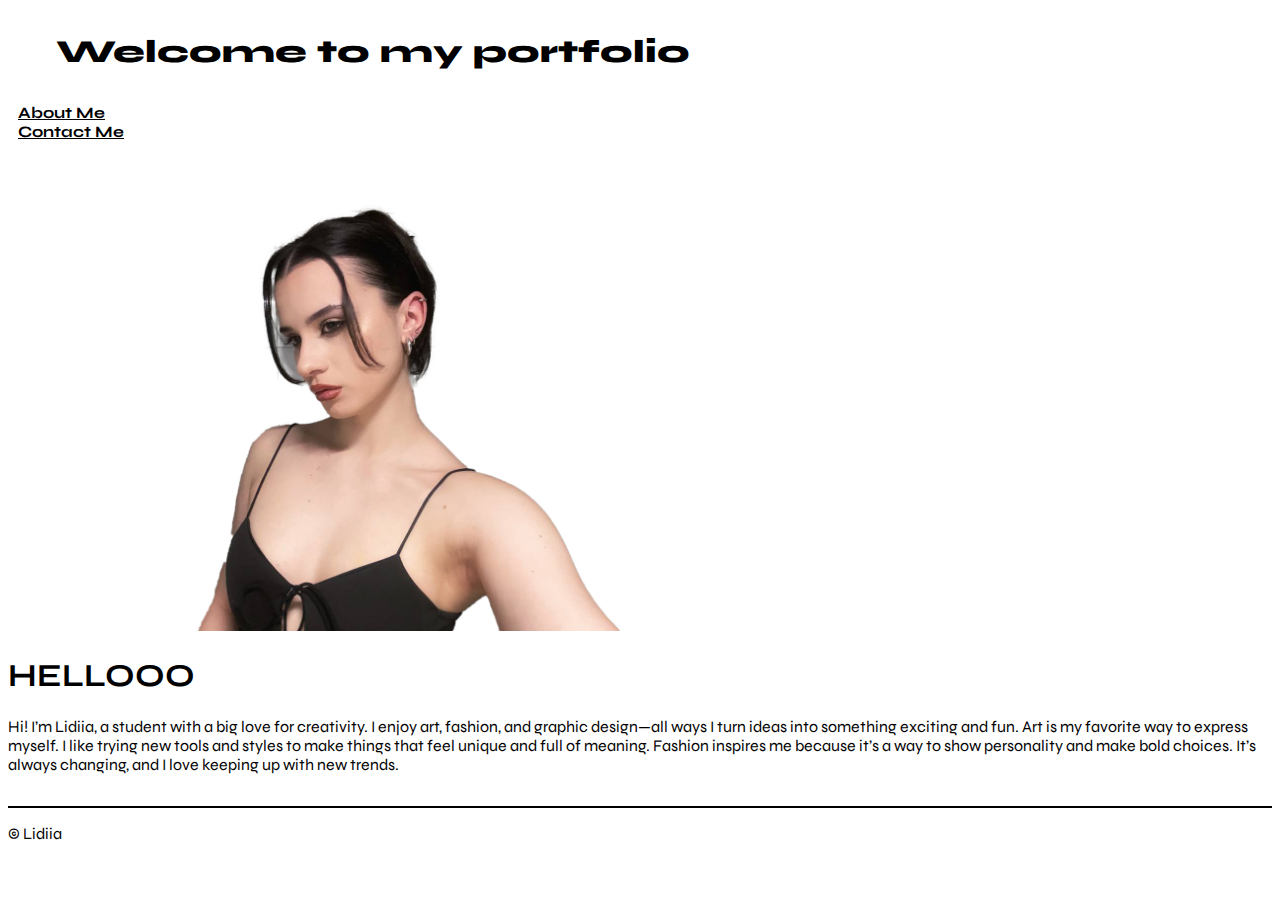
==== index.html @ ee768a61 "two pages are done i guess" ====
<!DOCTYPE html>
<html lang="en">

<head>
  <meta charset="UTF-8">
  <meta name="viewport" content="width=device-width, initial-scale=1.0">
  <title>My Portfolio</title>
  <link rel="stylesheet" href="css/main.css">
  <link rel="preconnect" href="https://fonts.googleapis.com">
<link rel="preconnect" href="https://fonts.gstatic.com" crossorigin>
<link href="https://fonts.googleapis.com/css2?family=Syne:wght@400..800&display=swap" rel="stylesheet">
</head>

<body>
  <header>
    <p id="logo">Welcome to my portfolio</p>
    
    <nav>
      <ul>
        <a href="index.html">
          <li class="about">About Me</li>
        </a>
        <a href="contact-me.html"> 
          <li class="contact">Contact Me</li>
        </a>
      </ul>
    </nav>
  </header>
  <main>
    <img class="me-image" src="img/my-portfolio-main copy.jpg" alt="Picture of me.">
    <h1>HELLOOO</h1>
    <!-- running text -->
    <p>Hi! I’m Lidiia, a student with a big love for creativity. I enjoy art, fashion, and graphic design—all ways I turn ideas into something exciting and fun.
       Art is my favorite way to express myself. I like trying new tools and styles to make things that feel unique and full of meaning. Fashion inspires me because it’s a way to show personality and make bold choices. It’s always changing, and I love keeping up with new trends.
    </p>
  </main>
  <!-- footer -->
  <footer>
    <P>© Lidiia</P>
  </footer>
</body>

</html>
---- css/main.css ----
* {
  font-family: "Syne", serif;
  font-optical-sizing: auto;
}

/* HEADER */
#logo{
  font-weight: 1000;
  font-size: 2.0rem;
  margin-left:3rem;
}

ul{
  list-style:none;
  padding-left: 10px;
}


a{
  color: black;
}

.about{
  font-weight: 700;
}
.contact{
  font-weight: 700;
}
.lets{
  padding-left:110px;
}

.me-image {
  width: 50%;
}

/* footer */
footer {
  border-top: 2px solid black;
  margin-top: 2rem;
}

.contact-text{
  margin-left:15rem;
}

h4{
  margin-left:6rem;
}
.write{
 border: 2px solid black;
 margin:1rem;
 padding: 5px;
}
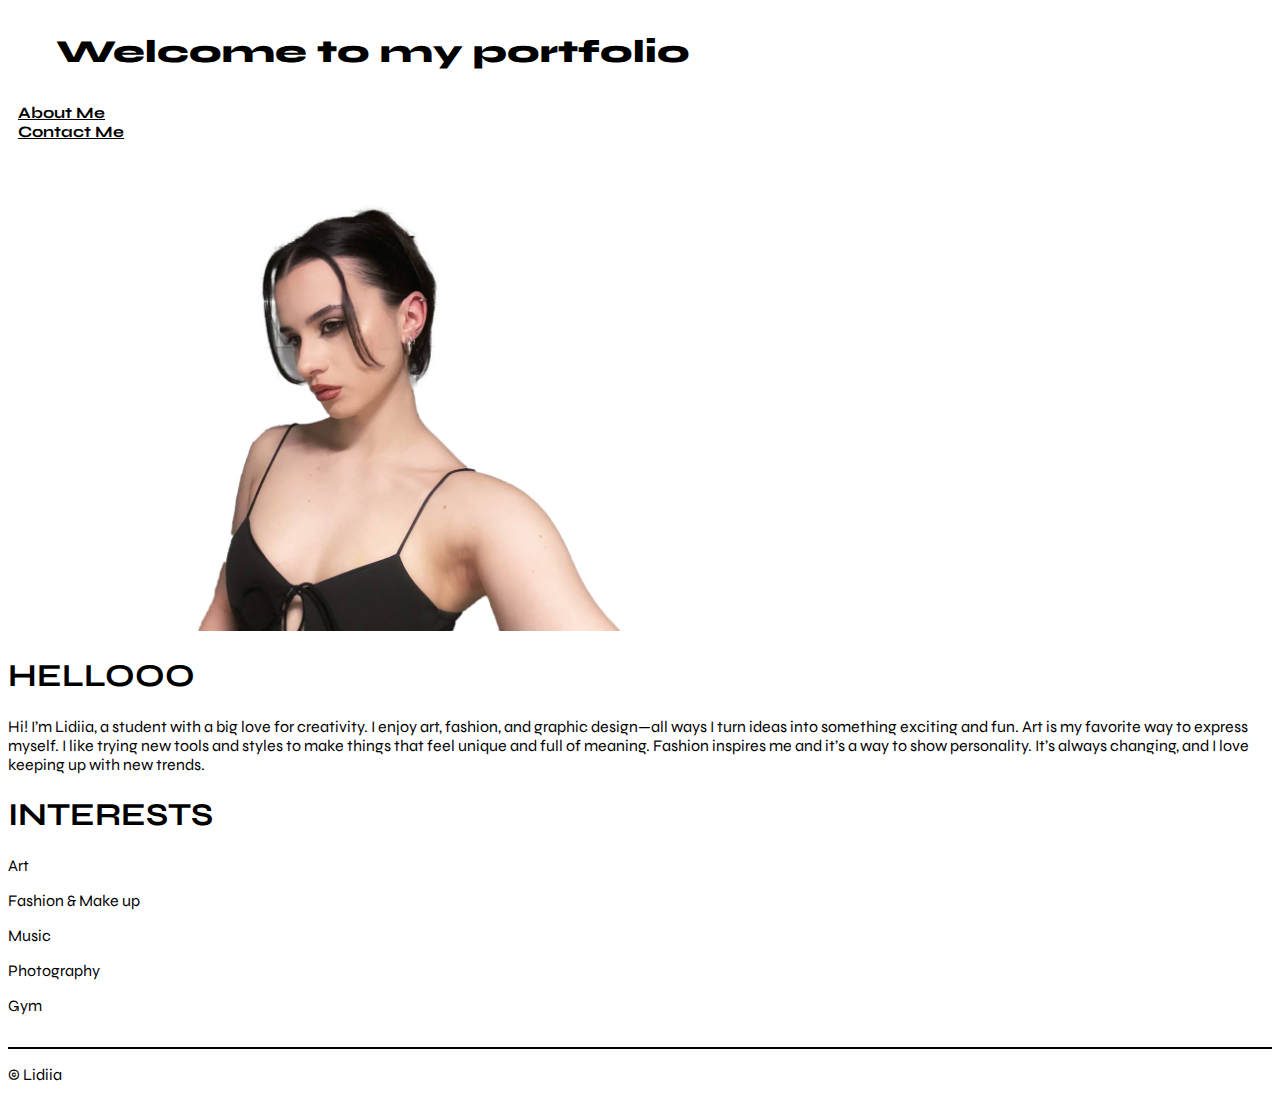
==== commit 88c59bf4: "done 1" ====
--- a/index.html
+++ b/index.html
@@ -31,8 +31,14 @@
     <h1>HELLOOO</h1>
     <!-- running text -->
     <p>Hi! I’m Lidiia, a student with a big love for creativity. I enjoy art, fashion, and graphic design—all ways I turn ideas into something exciting and fun.
-       Art is my favorite way to express myself. I like trying new tools and styles to make things that feel unique and full of meaning. Fashion inspires me because it’s a way to show personality and make bold choices. It’s always changing, and I love keeping up with new trends.
+       Art is my favorite way to express myself. I like trying new tools and styles to make things that feel unique and full of meaning. Fashion inspires me and it’s a way to show personality. It’s always changing, and I love keeping up with new trends.
     </p>
+    <h1>INTERESTS</h1>
+    <p>Art</p>
+    <p>Fashion & Make up</p>
+    <p>Music</p>
+    <p>Photography</p>
+    <p>Gym</p>
   </main>
   <!-- footer -->
   <footer>
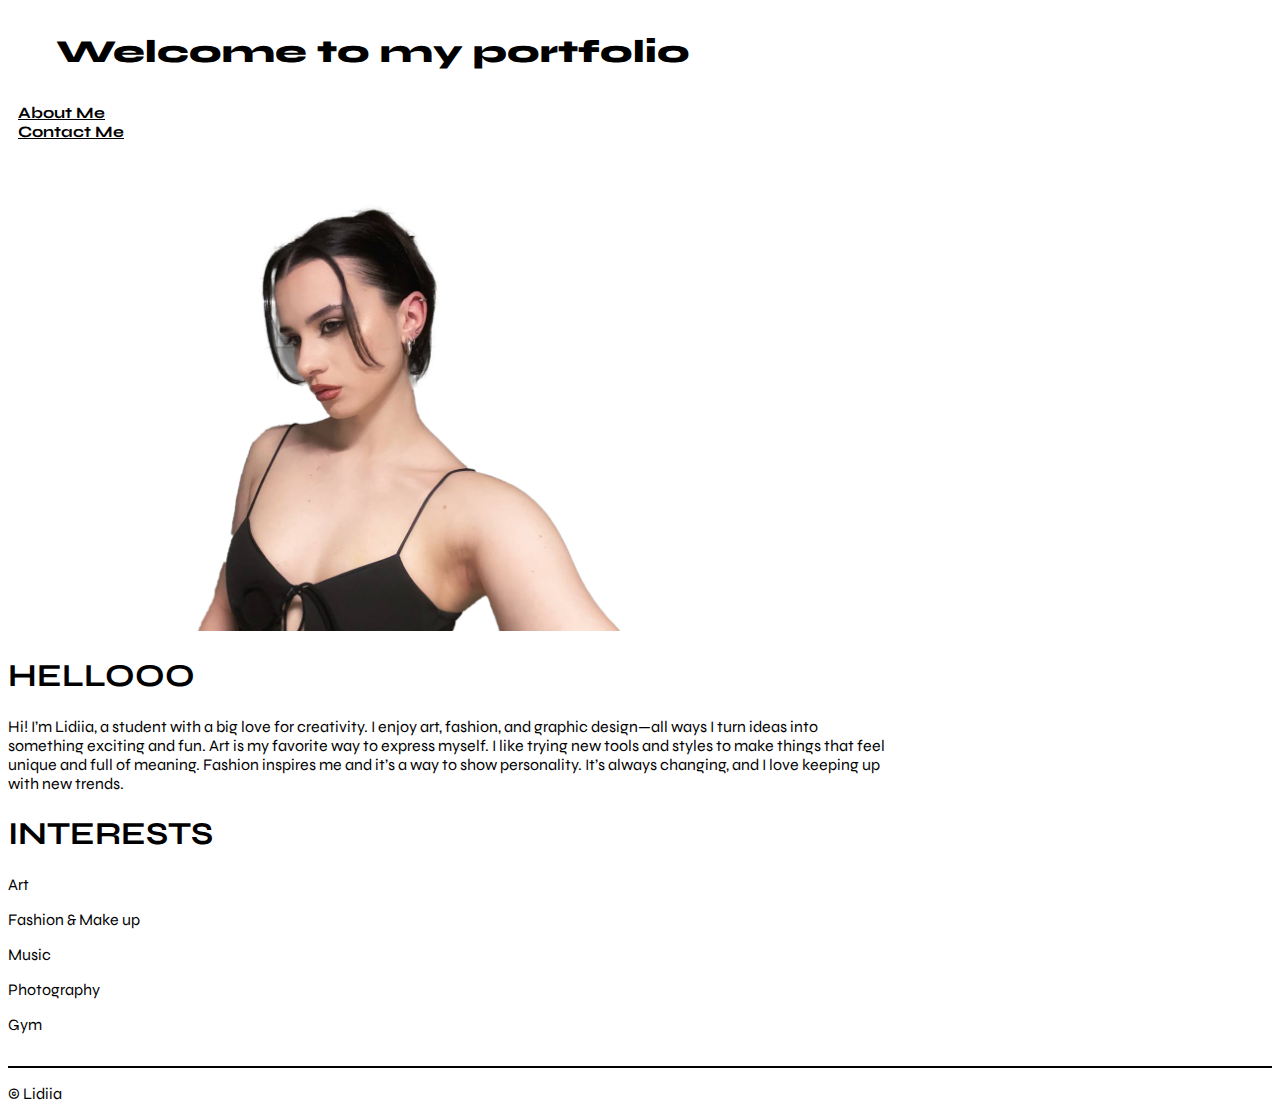
==== commit af6bfa3d: "added contact form" ====
--- a/index.html
+++ b/index.html
@@ -30,7 +30,8 @@
     <img class="me-image" src="img/my-portfolio-main copy.jpg" alt="Picture of me.">
     <h1>HELLOOO</h1>
     <!-- running text -->
-    <p>Hi! I’m Lidiia, a student with a big love for creativity. I enjoy art, fashion, and graphic design—all ways I turn ideas into something exciting and fun.
+    <p class="about-me">
+      Hi! I’m Lidiia, a student with a big love for creativity. I enjoy art, fashion, and graphic design—all ways I turn ideas into something exciting and fun.
        Art is my favorite way to express myself. I like trying new tools and styles to make things that feel unique and full of meaning. Fashion inspires me and it’s a way to show personality. It’s always changing, and I love keeping up with new trends.
     </p>
     <h1>INTERESTS</h1>
--- a/css/main.css
+++ b/css/main.css
@@ -20,6 +20,10 @@
   color: black;
 }
 
+.about-me{
+  width: 70%;
+}
+
 .about{
   font-weight: 700;
 }
@@ -40,15 +44,57 @@
   margin-top: 2rem;
 }
 
+/* contact information */
 .contact-text{
   margin-left:15rem;
 }
 
 h4{
-  margin-left:6rem;
+  margin-left:10rem;
 }
+
+/* let's work together */
 .write{
  border: 2px solid black;
  margin:1rem;
  padding: 5px;
-}+}
+
+/* contact form */
+.contact-form{
+  font-size: 25px;
+  margin-top: 5rem;
+  }
+  .contact-text{
+margin-top: 5rem;
+  }
+
+
+  .form-group {
+    margin-bottom: 1.5rem; /* Adds vertical spacing between groups */
+  }
+  
+  label {
+    display: block; /* Ensures label appears above the input */
+    margin-bottom: 0.5rem; /* Adds spacing between label and input */
+  }
+  
+  input, textarea {
+    width: 70%; /* Makes inputs full-width */
+    padding: 0.5rem; /* Adds padding inside the input fields */
+    font-size: 1rem; /* Improves readability */
+  }
+  
+  button {
+    padding:1rem 1.8rem;
+    background-color: #000000;
+    color: white;
+    border: none;
+    border-radius: 0.55rem;
+    cursor: pointer;
+    font-size: 1rem;
+  }
+  
+  button:hover {
+    background-color: #b0b0b0; 
+  }
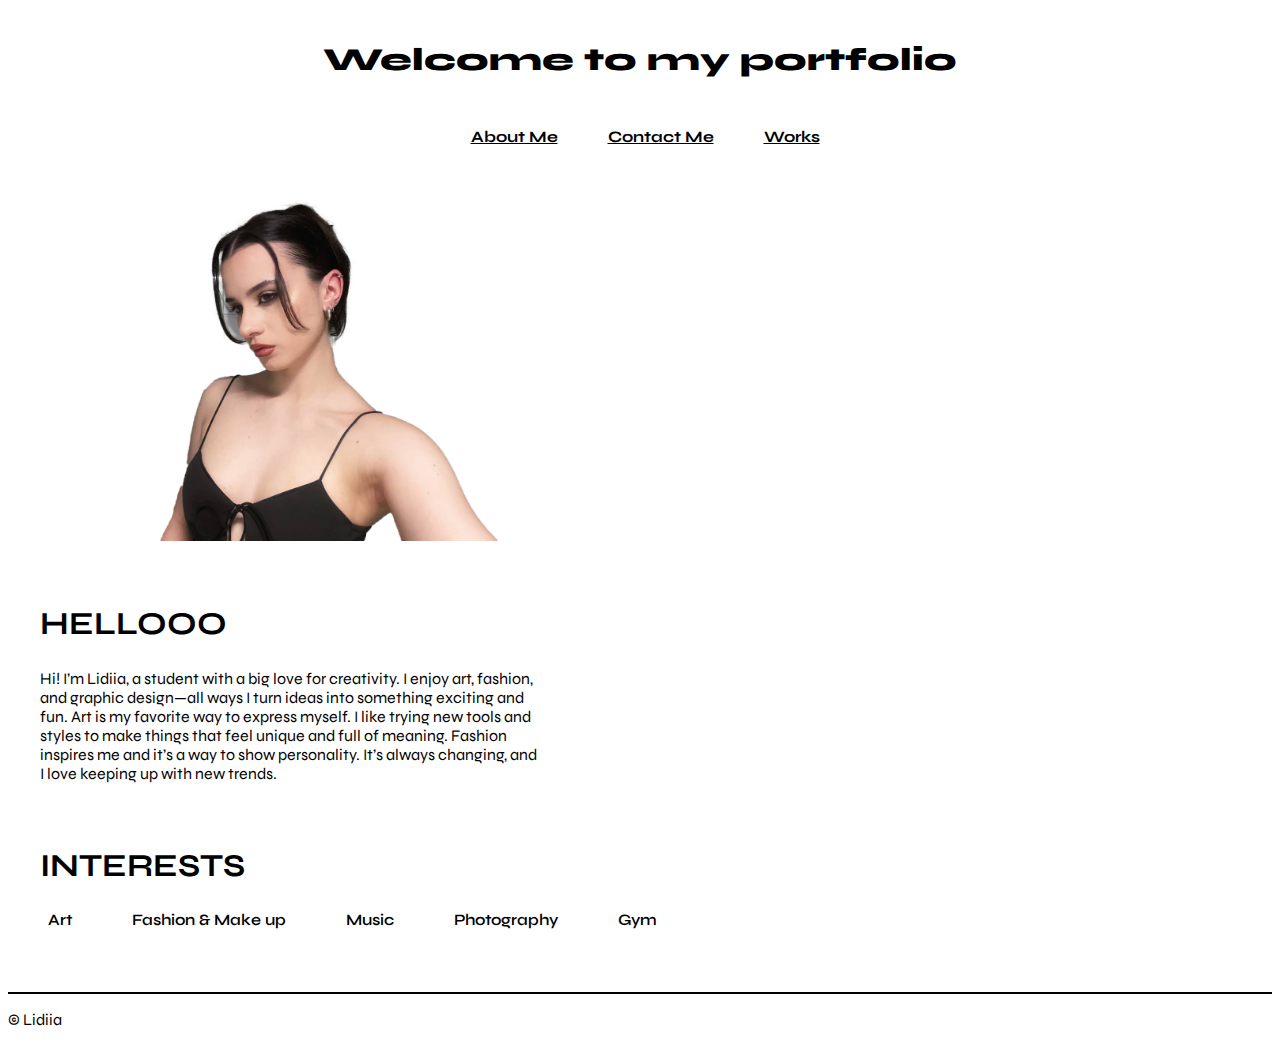
==== commit eeedf5d8: "done" ====
--- a/index.html
+++ b/index.html
@@ -16,12 +16,15 @@
     <p id="logo">Welcome to my portfolio</p>
     
     <nav>
-      <ul>
+      <ul class="items-header">
         <a href="index.html">
           <li class="about">About Me</li>
         </a>
-        <a href="contact-me.html"> 
+        <a href= "contact-me.html"> 
           <li class="contact">Contact Me</li>
+        </a>
+        <a href="works.html">
+          <li class="works">Works</li>
         </a>
       </ul>
     </nav>
@@ -35,16 +38,19 @@
        Art is my favorite way to express myself. I like trying new tools and styles to make things that feel unique and full of meaning. Fashion inspires me and it’s a way to show personality. It’s always changing, and I love keeping up with new trends.
     </p>
     <h1>INTERESTS</h1>
-    <p>Art</p>
-    <p>Fashion & Make up</p>
-    <p>Music</p>
-    <p>Photography</p>
-    <p>Gym</p>
+    <nav>
+      <ul class="items">
+        <li> Art</li>
+        <li>Fashion & Make up</li>
+        <li>Music</li>
+        <li>Photography</li>
+        <li>Gym</li>
+      </ul>
+    </nav>
   </main>
   <!-- footer -->
   <footer>
     <P>© Lidiia</P>
   </footer>
 </body>
-
 </html>--- a/css/main.css
+++ b/css/main.css
@@ -7,22 +7,34 @@
 #logo{
   font-weight: 1000;
   font-size: 2.0rem;
-  margin-left:3rem;
-}
-
-ul{
+  display: flex;
+  justify-self: center;
+  
+}
+ /* LIST */
+.items-header{
   list-style:none;
   padding-left: 10px;
-}
-
+  display: flex;
+  justify-content: center;
+  gap: 50PX;
+}
 
 a{
   color: black;
 }
-
-.about-me{
-  width: 70%;
-}
+/* PICTURES HOME */
+.about-me {
+  width: 60%;
+  max-width: 500px; 
+  display: grid;
+  margin-left: 2.5%; 
+  font-size: 16px; 
+  margin-top: 1%;
+}
+
+/* PICTURE CONTACT ME */
+
 
 .about{
   font-weight: 700;
@@ -33,20 +45,28 @@
 .lets{
   padding-left:110px;
 }
+.works{
+  font-weight: 700;
+}
+
+/* IMAGE */
 
 .me-image {
-  width: 50%;
+  width: 40%;
+  display: block;
+  
 }
 
 /* footer */
 footer {
   border-top: 2px solid black;
-  margin-top: 2rem;
+  margin-top: 5%;
 }
 
 /* contact information */
 .contact-text{
-  margin-left:15rem;
+  display: flex;
+  justify-content: center;
 }
 
 h4{
@@ -65,24 +85,28 @@
   font-size: 25px;
   margin-top: 5rem;
   }
-  .contact-text{
-margin-top: 5rem;
-  }
-
+
+  .contact-items {
+    display: grid;
+    grid-template-columns: repeat(3, 1fr);
+    justify-self:center;
+    margin:0;
+    }
+  
 
   .form-group {
-    margin-bottom: 1.5rem; /* Adds vertical spacing between groups */
+    margin-bottom: 1.5rem; 
   }
   
   label {
-    display: block; /* Ensures label appears above the input */
-    margin-bottom: 0.5rem; /* Adds spacing between label and input */
+    display: block; 
+    margin-bottom: 0.5rem; 
   }
   
   input, textarea {
-    width: 70%; /* Makes inputs full-width */
-    padding: 0.5rem; /* Adds padding inside the input fields */
-    font-size: 1rem; /* Improves readability */
+    width: 70%; 
+    padding: 0.5rem; 
+    font-size: 1rem; 
   }
   
   button {
@@ -98,3 +122,90 @@
   button:hover {
     background-color: #b0b0b0; 
   }
+
+  /* GRID MAIN */
+header{
+  display: grid;
+  grid-template-columns: 1fr;
+  grid-template-rows: 1fr;
+}
+
+.column {
+  display: grid;
+  justify-content:center;
+}
+h1{
+  display: grid;
+  justify-content:left ;
+  margin-left: 2.5%;
+  margin-bottom: 2%;
+  margin-top: 5%;
+}
+
+.items {
+  list-style: none;
+  font-weight: 600;
+  display: flex; 
+  gap: 60px; 
+}
+ .background-contact{
+  width: 40%;
+ }
+
+ /* RESPONSIVE DESIGN */
+@media screen and (max-width: 768px) {
+  #logo {
+    font-size: 1.5rem;
+  }
+
+  .items-header {
+    flex-direction: column;
+    align-items: left;
+    gap: 20px;
+  }
+
+  h4 {
+    margin-left: 0;
+    text-align: left;
+  }
+
+  .contact-form {
+    font-size: 20px;
+    margin-top: 3rem;
+  }
+
+  .contact-items {
+    grid-template-columns: 1fr;
+  }
+
+  .background-contact {
+    width: 30rem;
+    height: auto;
+  }
+
+  .about-me {
+    width: 90%;
+    text-align: left;
+    margin: auto;
+  }
+
+  .me-image {
+    width: 80%;
+  }
+
+  .items {
+    flex-direction: column;
+    gap: 20px;
+  }
+}
+
+  
+  
+  
+  
+
+
+
+
+
+ 
